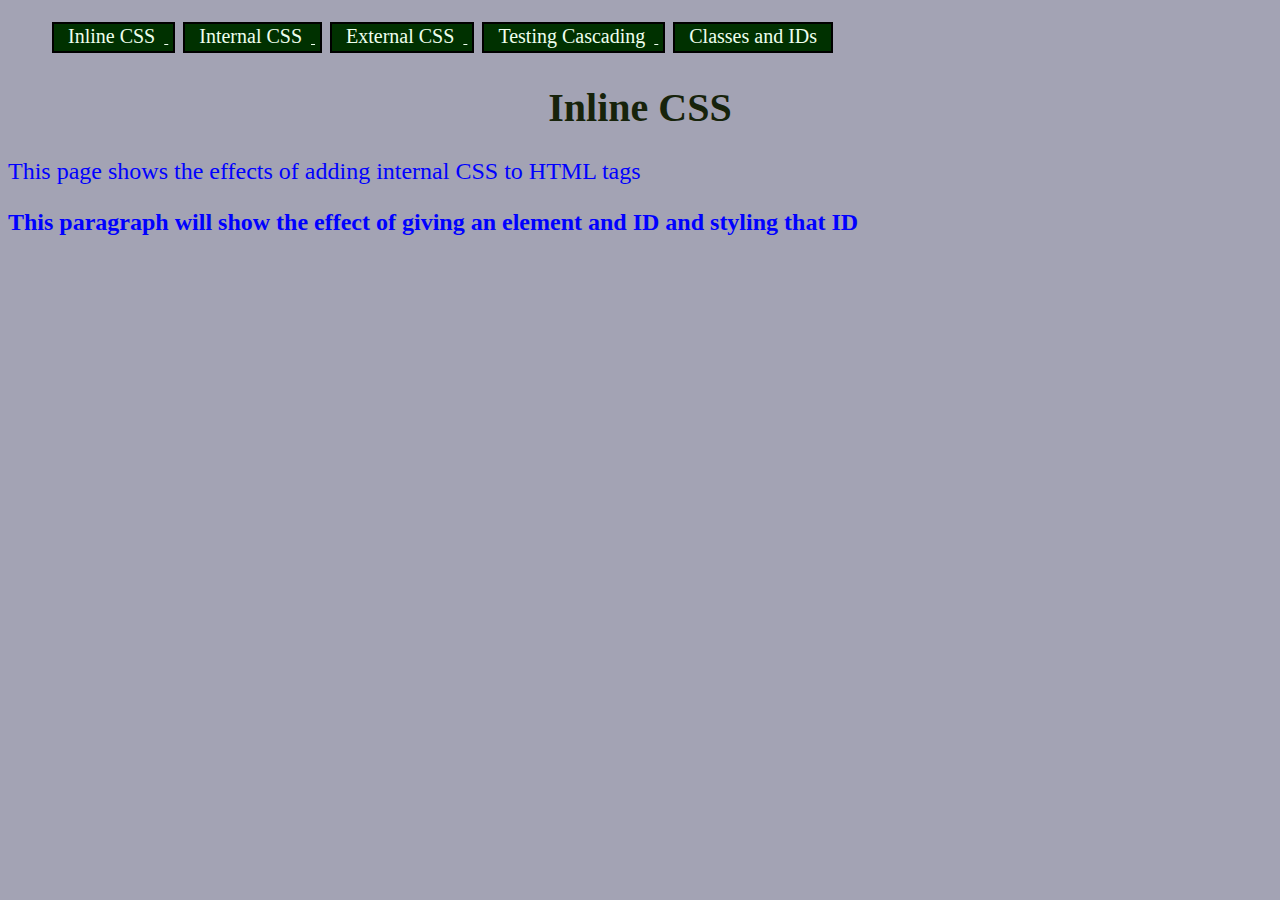
==== classes-and-ids.html @ d131d12d "commit" ====
<!DOCTYPE html>
<html lang="en">
  <head>
    <meta charset="UTF-8" />
    <meta http-equiv="X-UA-Compatible" content="IE=edge" />
    <meta name="viewport" content="width=device-width, initial-scale=1.0" />
    <title>Classes and IDs</title>

    <style>
      body {
        background-color: #a3a3b4;
        color: #17230b;
      }
      h1 {
        text-align: center;
        font-size: 40px;
      }
      p {
        color: blue;
        font-size: 24px;
      }
      #styled-by-id {
        font-family: Georgia, Cambria, serif;
        font-weight: bold;
      }
      ul {
        list-style: none;
      }
      li {
        padding: 5px;
        margin: 4px;
        font-size: 20px;
      }
      .nav-link {
        margin: 4px;

        border: 2px, solid black;

        padding: 5px;

        background-color: #003100;
        color: #eeffee;
      }
      .nav-link li {
        display: inline-block;
      }
    </style>
  </head>

  <body>
    <header>
      <nav>
        <ul>
          <a class="nav-link" href="index.html"> <li>Inline CSS</li> </a>
          <a class="nav-link" href="internal-css.html">
            <li>Internal CSS</li>
          </a>
          <a class="nav-link" href="external-css.html">
            <li>External CSS</li>
          </a>
          <a class="nav-link" href="testing-cascading.html">
            <li>Testing Cascading</li>
          </a>
          <a class="nav-link" href="classes-and-ids.html">
            <li>Classes and IDs</li>
          </a>
        </ul>
      </nav>
    </header>
    <main>
      <h1>Inline CSS</h1>
      <p>This page shows the effects of adding internal CSS to HTML tags</p>
      <p id="styled-by-id">
        This paragraph will show the effect of giving an element and ID and
        styling that ID
      </p>
    </main>
  </body>
</html>
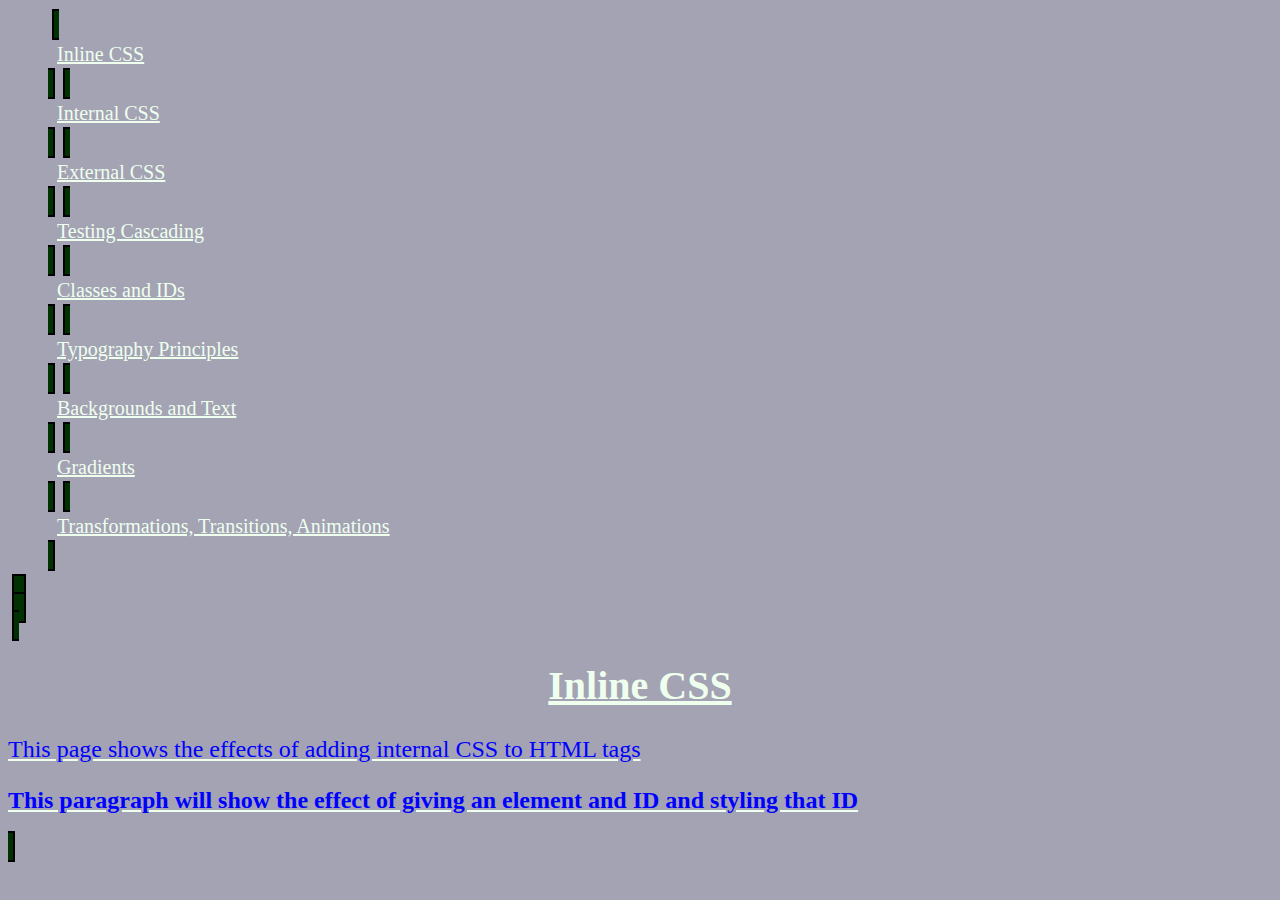
==== commit 5478555c: "commit" ====
--- a/classes-and-ids.html
+++ b/classes-and-ids.html
@@ -7,6 +7,7 @@
     <title>Classes and IDs</title>
 
     <style>
+      
       body {
         background-color: #a3a3b4;
         color: #17230b;
@@ -41,13 +42,12 @@
         background-color: #003100;
         color: #eeffee;
       }
-      .nav-link li {
-        display: inline-block;
-      }
     </style>
+    
   </head>
 
   <body>
+    
     <header>
       <nav>
         <ul>
@@ -64,6 +64,15 @@
           <a class="nav-link" href="classes-and-ids.html">
             <li>Classes and IDs</li>
           </a>
+          <a class="nav-link" href="typography.html">
+          <li>Typography Principles</li>
+          <a class="nav-link" href="backgrounds-and-text.html"> 
+            <li>Backgrounds and Text</li>
+          </a>
+          <a class="nav-link" href="gradients.html">
+           <li>Gradients</li>
+          <a class="nav-link" href="transforms-transitions-animations.html">
+           <li>Transformations, Transitions, Animations</li>
         </ul>
       </nav>
     </header>
